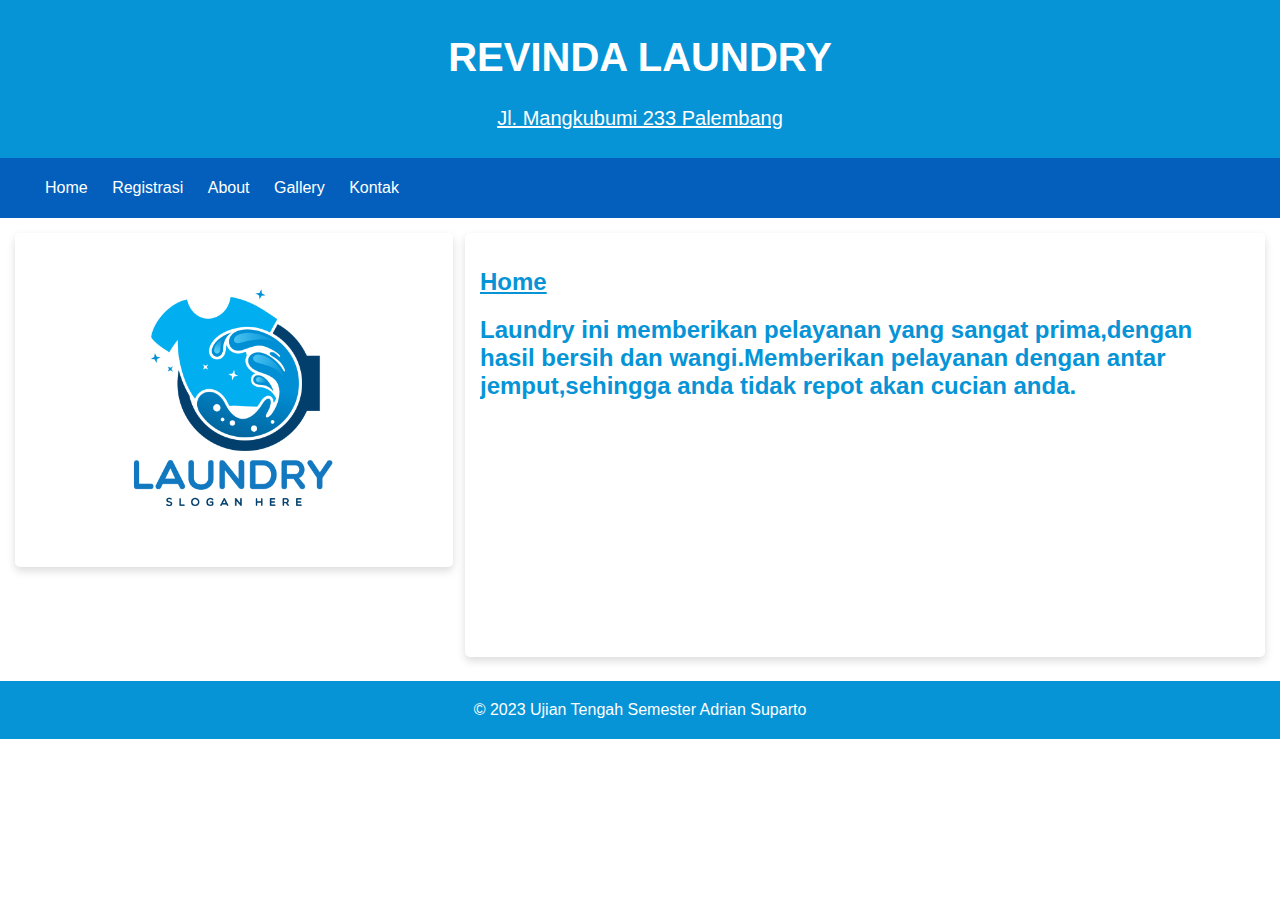
==== index.html @ cf1a53bd "Mengubah Nama File main. html menjadi index. html" ====
<!DOCTYPE html>
<html lang="en">
  <head>
    <meta charset="UTF-8" />
    <meta http-equiv="X-UA-Compatible" content="IE=edge" />
    <meta name="viewport" content="width=device-width, initial-scale=1.0" />
    <title>Latihan Soal IF2B</title>
    <link rel="stylesheet" href="css/style.css" />
  </head>
  <body>
    <header>
      <div class="jumbotron">
        <h1>REVINDA LAUNDRY</h1>
        <u><p>Jl. Mangkubumi 233 Palembang</p></u>
      </div>

      <nav>
        <ul>
          <li><a href="index.html">Home</a></li>
          <li><a href="form.html" target="iframe_a">Registrasi</a></li>
          <li><a href="about.html" target="iframe_a">About</a></li>
          <li><a href="gallery.html" target="iframe_a">Gallery</a></li>
          <li><a href="kontak.html" target="iframe_a">Kontak</a></li>
        </ul>
      </nav>
    </header>

    <main>
      <aside>
        <div class="card">
          <img
            src="images/logo.jpg"
            alt="Adrian Suparto"
            style="width: 300px; height: 300px"
            class="feature_img"
          />
        </div>
      </aside>

      <iframe src="home.html" name="iframe_a" class="content"> </iframe>
    </main>

    <footer>&copy 2023 Ujian Tengah Semester Adrian Suparto</footer>
  </body>
</html>
---- css/style.css ----
* {
  box-sizing: border-box;
}
/* element selectior*/
body {
  font-family: Verdana, Geneva, Tahoma, sans-serif;
  margin: 0;
  padding: 0;
}
nav {
  background-color: #035fbb;
  padding: 5px;
}

nav a {
  text-decoration: none;
  color: white;
}

nav a:hover {
  text-decoration: underline;
}

nav li {
  list-style-type: none;
  display: inline;
  margin-right: 20px;
}

iframe{
  width: 64%;
  height: 370px;
  border-radius: 5px;
  padding: 15px;
  box-shadow: 0px 4px 8px gainsboro;
  border: none;
}

footer {
  background-color: #0694d6;
  padding: 20px;
  color: white;
  text-align: center;
  margin-top: 9px;
}

main {
  overflow: auto;
  padding: 15px;
}

/*grouping selector*/
h2,
h3 {
  color: #0694d6;
}

aside {
  text-align: center;
  width: 35%;
  float: left;
}

/*class selector*/
.jumbotron {
  background-color: #0694d6;
  font-size: 20px;
  padding: 8px;
  text-align: center;
  color: white;
}

.card {
  border-radius: 5px;
  padding: 15px;
  box-shadow: 0px 4px 8px gainsboro;
}

.content {
  width: 64%;
  height: 424px;
  float: right;
}

.text-bold {
  font-weight: bold;
  font-family: Verdana, Geneva, Tahoma, sans-serif;
}

.label {
  background-color: #0694d6;
  color: white;
  padding: 5px;
  border-radius: 5px;
}

.feature_img {
  border-radius: 5%;
}

@media screen and (max-width: 922px) {
  .content,
  aside {
    width: 100%;
  }
}
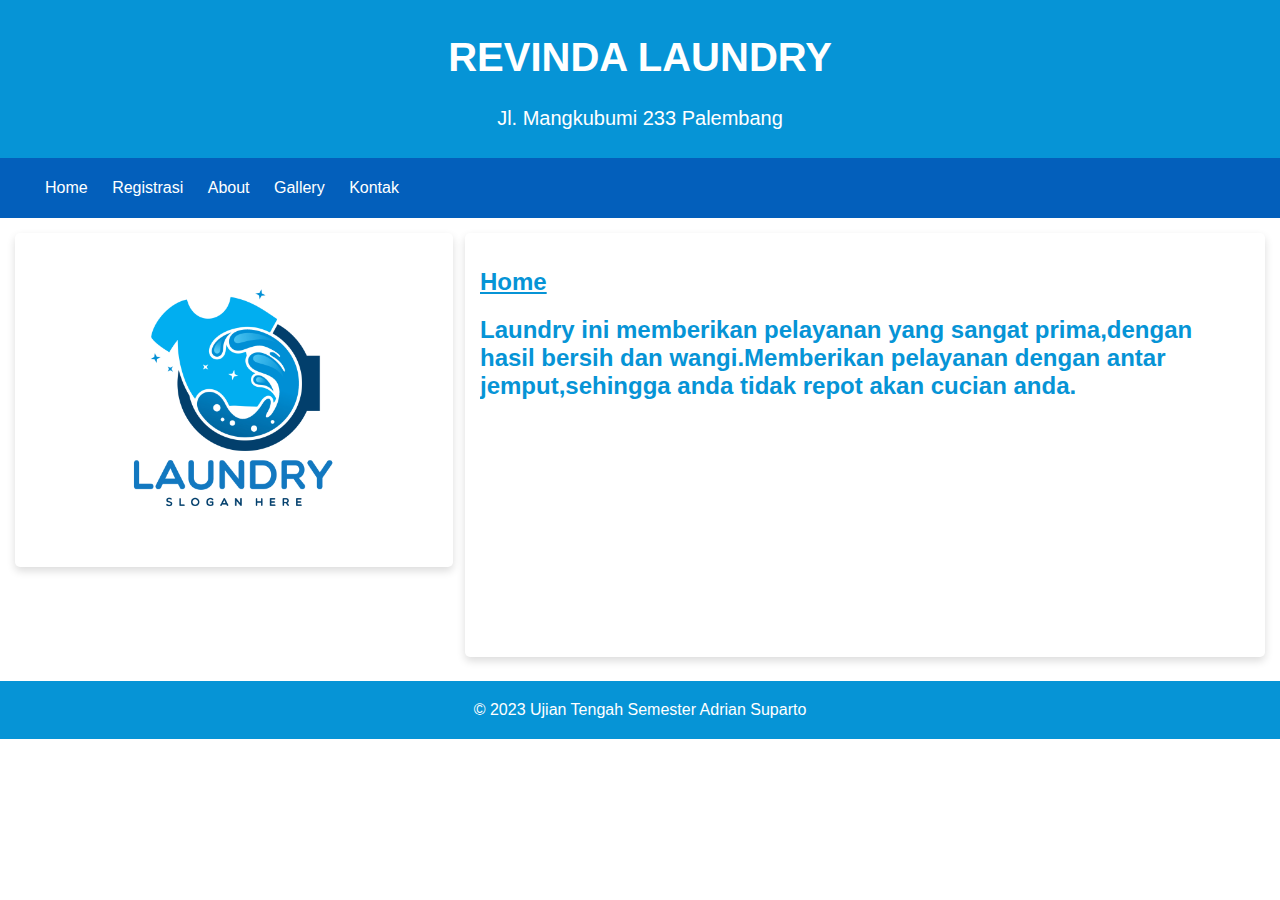
==== commit c1c11309: "hapus under line judul" ====
--- a/index.html
+++ b/index.html
@@ -11,7 +11,7 @@
     <header>
       <div class="jumbotron">
         <h1>REVINDA LAUNDRY</h1>
-        <u><p>Jl. Mangkubumi 233 Palembang</p></u>
+        <p>Jl. Mangkubumi 233 Palembang</p>
       </div>
 
       <nav>
